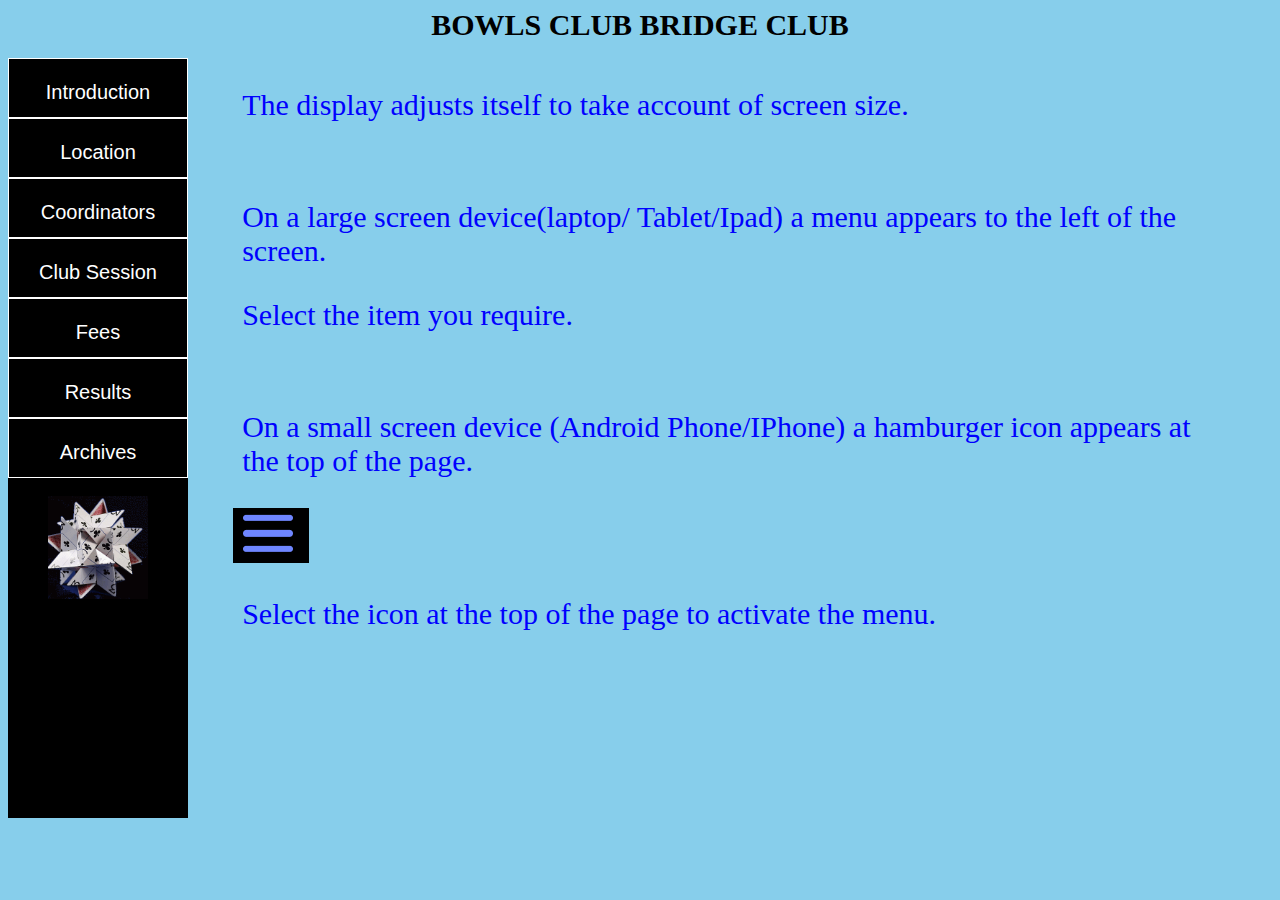
==== index.html @ cc5fbcb2 "Startup" ====
<!DOCTYPE html>
<html>
<head>
<meta name="viewport" content="width=device-width, initial-scale=1.0">
<link rel="stylesheet" href="index.css">
</head>
<body>

<header class="header">BOWLS CLUB BRIDGE CLUB</header>

<section class="sidebar">
<button id="sidebtn1" class="sidebtn">Introduction</button>
<button id="sidebtn2" class="sidebtn">Location</button>
<button id="sidebtn3" class="sidebtn">Coordinators</button>
<button id="sidebtn4" class="sidebtn">Club Session</button>
<button id="sidebtn5" class="sidebtn">Fees</button>
<button id="sidebtn6" class="sidebtn">Results</button>
<button id="sidebtn7" class="sidebtn">Archives</button>

<img id="cards"src="images/revolving.gif" alt="Cards" </img>
</section>


<main class="main">
   <div id="mainsect">
      <p id="myintro" class="mytxt">The display adjusts itself to take account of screen size.</p>
      <br>
      <p id="myintro" class="mytxt">On a large screen device(laptop/ Tablet/Ipad) a menu appears to the left of the screen.</p>

      <p id="myintro" class="mytxt"> Select the item you require.</p>
      <br>
      <p id="myintro" class="mytxt"> On a small screen device (Android Phone/IPhone) a hamburger icon appears at the top of the page.</p> 
      <img id="icon1"src="images/Hamburger.png" alt="icon" </img>
      <p id="myintro" class="mytxt">Select the icon at the top of the page to activate the menu.</p>
   </div>
</main>

<section class="off-screen-menu">
   <button id="debtn1" class="debtn">Introduction</button>
   <button id="debtn2" class="debtn">Location</button>
   <button id="debtn3" class="debtn">Coordinators</button>
   <button id="debtn4" class="debtn">Club Session</button>
   <button id="debtn5" class="debtn">Fees</button>
   <button id="debtn6" class="debtn">Results</button>
   <button id="debtn7" class="debtn">Archives</button>

   </section>
</div>

<nav>
 <span class="ham-menu">
   <span></span>
   <span></span>
   <span></span>
 </span>
 <span id="small">Llantonian Bridge</span>

</nav>

<script src="index.js"></script>
</body>
</html>
---- index.css ----
.off-screen-menu{
  display: none;
}
.ham-menu{
  display: none;
}
nav{
  display:none;
}




body{
background-color: skyblue; 
height: 90vh;
display: grid;
grid-template-columns: 180px 1fr;
grid-template-rows: 50px 1fr;
grid-template-areas:
"header header"
"side main";
}

.header{
  background-color: skyblue;
  grid-area: header;
  color: black;
  text-align: center;
  font-size: 30px;
  font-weight: bold;
}

.sidebar{
  background-color: black;
  grid-area: side; 

}

.sidebtn{
  display: block;
  background-color: black;
  height: 60px;
  width: 100%;
  border: solid 1px white;
  text-align: center;
  color: white;
  text-decoration: none;
  font-size: 20px;
  padding-top: 10px;
  margin: auto;
}
.sidebtn:hover{
  background-color: skyblue;
  color:black;
}
.main{
  background-color: skyblue;
  grid-area: main; 
 /* border: solid 1px black;*/
}
#frm1{
  height: 90vh;
  width: 100%;
}
.mytxt{
  color: blue;
  font-size: 30px;
  padding-left: 5%;
  padding-right: 5%;
}
#img2{
  height: 30%;
  width: 46%;
  display: block;
  margin-left: auto;
  margin-right: auto;
}
#img3{
  height: 30%;
  width: 50%;
  display: block;
  margin-left: auto;
  margin-right: auto;
}

#cards{

  margin: auto;
  width: 100px;
  padding: 40px;
  padding-top:10%;
  padding-bottom:5%;
}

#icon1{
  margin-left: 45px;
}
@media only screen and (min-width: 800px) and (max-width: 1000px){
  #img2{
    height: 42%;
    width: 63%;
    display: block;
    margin-left: auto;
    margin-right: auto;
  }
  #img3{
    height: 42%;
    width: 70%;
    display: block;
    margin-left: auto;
    margin-right: auto;
  }
}
@media only screen and (min-width: 600px) and (max-width: 860px){
  #img2{
    height: 56%;
    width: 90%;

  }
  #img3{
    height: 56%;
    width: 90%;

  }
  
  #cards{

    margin: auto;
    width: 100px;
    padding-left: 10px;
    padding-top:10%;
    padding-bottom:5%;
  }
  #tbl{
    font-size: 20px;
    }
    body{

      grid-template-columns: 120px 1fr;

      }
}
@media only screen and (min-width: 281px) and (max-width: 1000px){
  .header {
    display: none;
  }
  .sidebar{
    display: none;
  }
  .off-screen-menu{
    display: block;
  }
  .ham-menu{
    display: block;
  }
  nav{
    display:block;
  }
  body{
    background-color: skyblue; 
    height: 90vh;
    display: grid;
    grid-template-columns:  1fr;
    grid-template-rows: 50px 1fr;
    grid-template-areas:
    "nav"
    "main"
    
    }

    
/* base styles */
* {
  margin: 0;
  padding: 1%;
  box-sizing: border-box;
  list-style: none;
  text-decoration: none;
}

a {
  color: white;
}
a:visited {
  color: white;
}
a:hover {
  color: #6F86FF;
}

body {
  background-color: skyblue;
  font-family: sans-serif;

}

/* off-screen-menu */
.off-screen-menu {
  background-color:  black;
  height: 50vh;
  width: 100%;
  max-width: 200px;
  position: fixed;
  top: 0;
  right: -450px;
  display: flex;
  flex-direction: column;
  align-items: center;    
  justify-content: center;
  text-align: center;
  font-size: 20px;
  transition: .3s ease;
}
.off-screen-menu.active {
  right: 0;
}

/* nav */
nav {
  padding: 1rem;
  display: flex;
  background-color: black;
  width: 100%;
}

/* ham menu */
.ham-menu {
  height: 50px;
  width: 40px;
  margin-left: 5px;
  position: relative;
  left: -5px;
  top: -20px;
}
.ham-menu span {
  height: 5px;
  width: 100%;
  background-color: #6F86FF;
  border-radius: 25px;
  position: absolute;
  left: 50%;
  top: 50%;
  transform: translate(-50%, -50%);
  transition: .3s ease;
}
.ham-menu span:nth-child(1) {
  top: 25%;
}
.ham-menu span:nth-child(3) {
  top: 75%;
}
.ham-menu.active span {
  background-color: white;
}
.ham-menu.active span:nth-child(1) {
  top: 50%;
  transform: translate(-50%, -50%) rotate(45deg);
}
.ham-menu.active span:nth-child(2) {
  opacity: 0;
}
.ham-menu.active span:nth-child(3) {
  top: 50%;
  transform: translate(-50%, -50%) rotate(-45deg);
}
.debtn{
  display: block;
  background-color: black;
  height: 60px;
  width: 100%;
  border: solid 1px white;
  text-align: center;
  color: white;
  text-decoration: none;
  font-size: 20px;
  padding-top: 10px;
  margin: auto;
}
.debtn:hover{
  background-color: skyblue;
  color:black;
  }
  #img2{
    height: 54%;
    width: 81%;
    display: block;
    margin-left: auto;
    margin-right: auto;
    margin-top: 10%;
  }
  #tbl{
    margin-left: auto;
    margin-right: auto;
    font-size: 18px;
    color: blue;
    margin-top: 10%;
    }
    #img3{
      height: 70%;
      width: 80%;
      display: block;
      margin-left: auto;
      margin-right: auto;
    }
    .mytxt{
      color: blue;
      font-size: 22px;
      padding-left: 1%;
      padding-right: 1%;
    }
    #small{
      color: white;
      margin: auto;
      margin-right:0%;
      font-size: 20px;
  }
}
@media only screen and (max-width: 280px){
  body{
    display: none;
  }
#icon1{
  margin-left: 1000px;
}
}
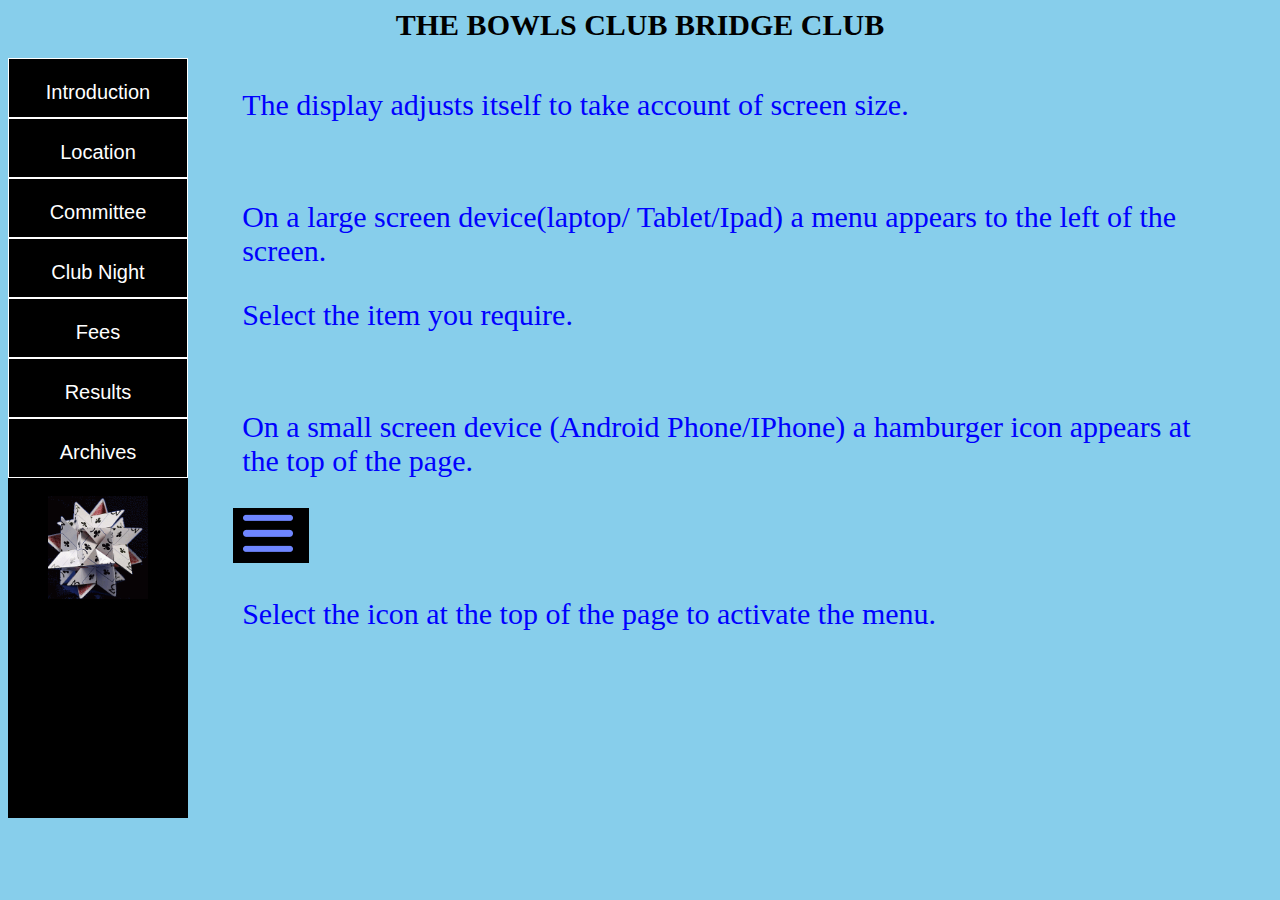
==== commit 552a733e: "index update" ====
--- a/index.html
+++ b/index.html
@@ -6,17 +6,16 @@
 </head>
 <body>
 
-<header class="header">BOWLS CLUB BRIDGE CLUB</header>
+<header class="header">THE BOWLS CLUB BRIDGE CLUB</header>
 
 <section class="sidebar">
 <button id="sidebtn1" class="sidebtn">Introduction</button>
 <button id="sidebtn2" class="sidebtn">Location</button>
-<button id="sidebtn3" class="sidebtn">Coordinators</button>
-<button id="sidebtn4" class="sidebtn">Club Session</button>
+<button id="sidebtn3" class="sidebtn">Committee</button>
+<button id="sidebtn4" class="sidebtn">Club Night</button>
 <button id="sidebtn5" class="sidebtn">Fees</button>
 <button id="sidebtn6" class="sidebtn">Results</button>
 <button id="sidebtn7" class="sidebtn">Archives</button>
-
 <img id="cards"src="images/revolving.gif" alt="Cards" </img>
 </section>
 
@@ -38,12 +37,11 @@
 <section class="off-screen-menu">
    <button id="debtn1" class="debtn">Introduction</button>
    <button id="debtn2" class="debtn">Location</button>
-   <button id="debtn3" class="debtn">Coordinators</button>
-   <button id="debtn4" class="debtn">Club Session</button>
+   <button id="debtn3" class="debtn">Committee</button>
+   <button id="debtn4" class="debtn">Club Night</button>
    <button id="debtn5" class="debtn">Fees</button>
    <button id="debtn6" class="debtn">Results</button>
    <button id="debtn7" class="debtn">Archives</button>
-
    </section>
 </div>
 
@@ -53,7 +51,7 @@
    <span></span>
    <span></span>
  </span>
- <span id="small">Llantonian Bridge</span>
+ <span id="small">Bowls Bridge</span>
 
 </nav>
 
--- a/index.css
+++ b/index.css
@@ -93,55 +93,17 @@
   padding-bottom:5%;
 }
 
+#tbl{
+margin-left: auto;
+margin-right: auto;
+font-size: 30px;
+color: blue;
+}
 #icon1{
   margin-left: 45px;
 }
-@media only screen and (min-width: 800px) and (max-width: 1000px){
-  #img2{
-    height: 42%;
-    width: 63%;
-    display: block;
-    margin-left: auto;
-    margin-right: auto;
-  }
-  #img3{
-    height: 42%;
-    width: 70%;
-    display: block;
-    margin-left: auto;
-    margin-right: auto;
-  }
-}
-@media only screen and (min-width: 600px) and (max-width: 860px){
-  #img2{
-    height: 56%;
-    width: 90%;
-
-  }
-  #img3{
-    height: 56%;
-    width: 90%;
-
-  }
-  
-  #cards{
-
-    margin: auto;
-    width: 100px;
-    padding-left: 10px;
-    padding-top:10%;
-    padding-bottom:5%;
-  }
-  #tbl{
-    font-size: 20px;
-    }
-    body{
-
-      grid-template-columns: 120px 1fr;
-
-      }
-}
-@media only screen and (min-width: 281px) and (max-width: 1000px){
+
+@media only screen and (min-width: 280px) and (max-width: 1000px){
   .header {
     display: none;
   }
@@ -199,6 +161,8 @@
 .off-screen-menu {
   background-color:  black;
   height: 50vh;
+  min-height: 300px;
+  max-height:420px;
   width: 100%;
   max-width: 200px;
   position: fixed;
@@ -320,8 +284,5 @@
   body{
     display: none;
   }
-#icon1{
-  margin-left: 1000px;
-}
-}
-
+}
+
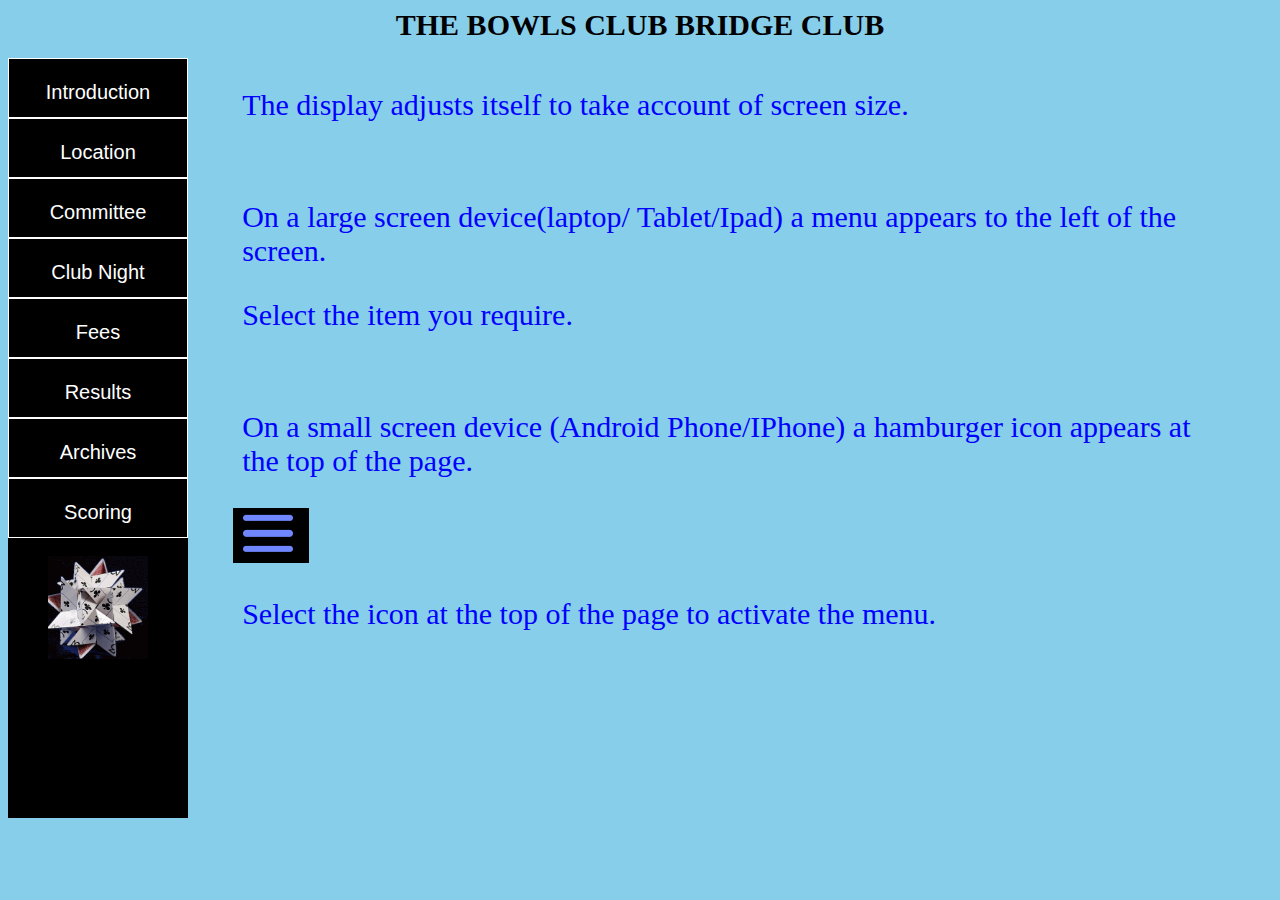
==== commit 7d605472: "new style trial" ====
--- a/index.html
+++ b/index.html
@@ -16,6 +16,7 @@
 <button id="sidebtn5" class="sidebtn">Fees</button>
 <button id="sidebtn6" class="sidebtn">Results</button>
 <button id="sidebtn7" class="sidebtn">Archives</button>
+<button id="sidebtn8" class="sidebtn">Scoring</button>
 <img id="cards"src="images/revolving.gif" alt="Cards" </img>
 </section>
 
@@ -42,6 +43,7 @@
    <button id="debtn5" class="debtn">Fees</button>
    <button id="debtn6" class="debtn">Results</button>
    <button id="debtn7" class="debtn">Archives</button>
+   <button id="debtn8" class="debtn">Scoring</button>
    </section>
 </div>
 
